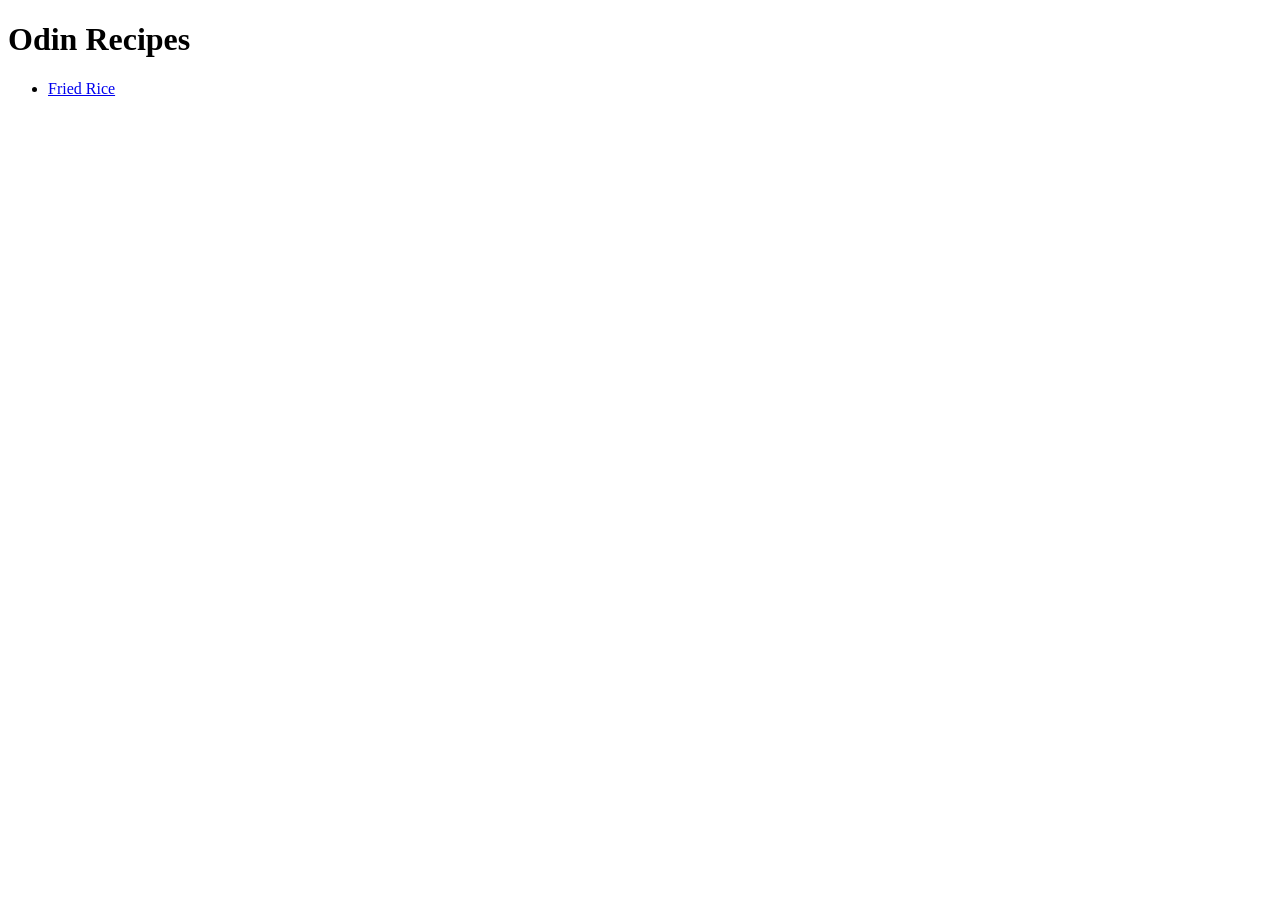
==== index.html @ 9ec56474 "Added two new folders and the first recipe page" ====
<!DOCTYPE html>
<html lang="en">
<head>
    <meta charset="UTF-8">
    <meta name="viewport" content="width=device-width, initial-scale=1.0">
    <title>Home | Recipes</title>
</head>
<body>
    <h1>Odin Recipes</h1>
        <ul>
            <li>
                <a href="recipes/fried-rice.html">Fried Rice</a>
            </li>
        </ul>
</body>
</html>
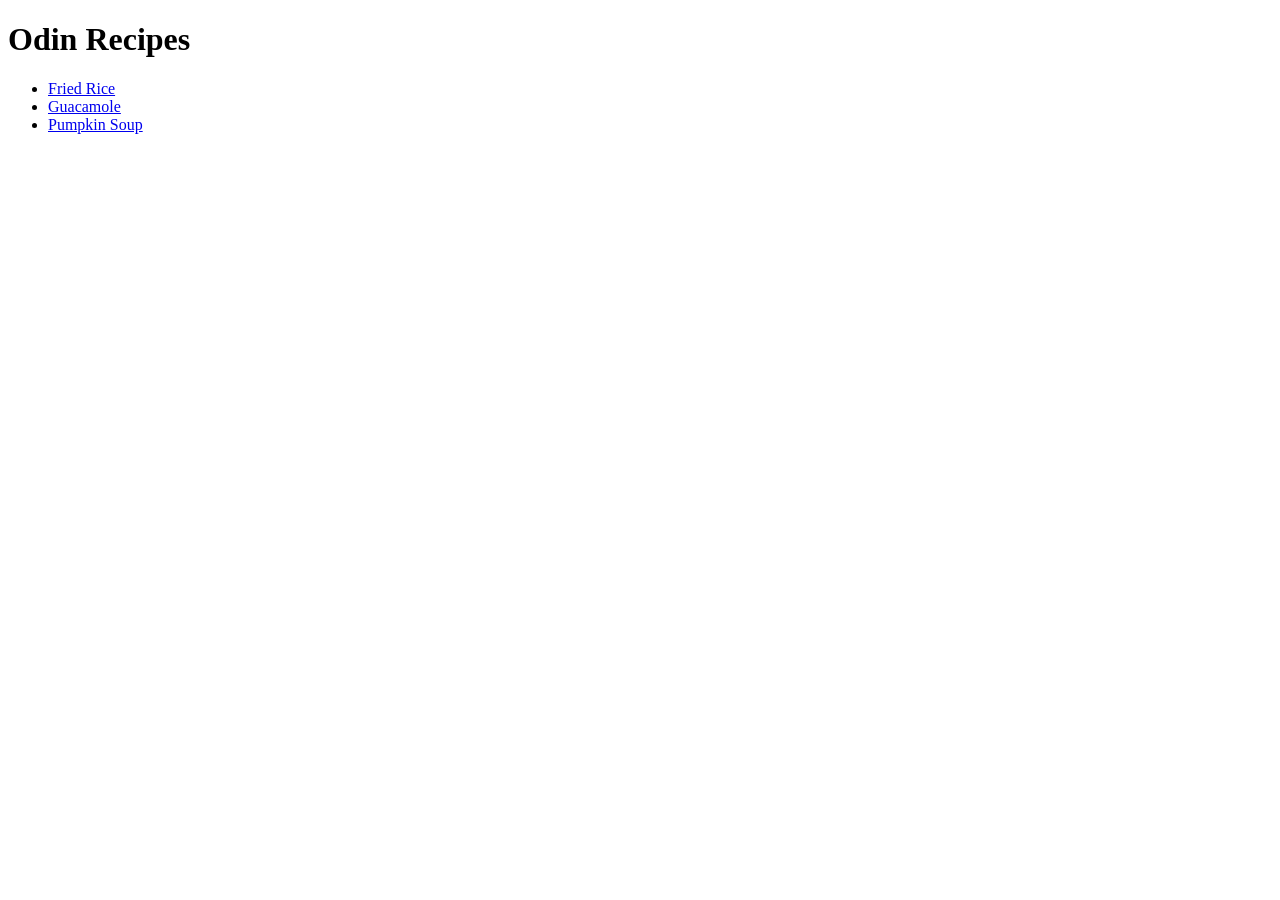
==== commit 48fb8be4: "Add links to the two new recipes" ====
--- a/index.html
+++ b/index.html
@@ -11,6 +11,12 @@
             <li>
                 <a href="recipes/fried-rice.html">Fried Rice</a>
             </li>
+            <li>
+                <a href="recipes/guacamole.html">Guacamole</a>
+            </li>
+            <li>
+                <a href="recipes/pumpkin-soup.html">Pumpkin Soup</a>
+            </li>
         </ul>
 </body>
 </html>
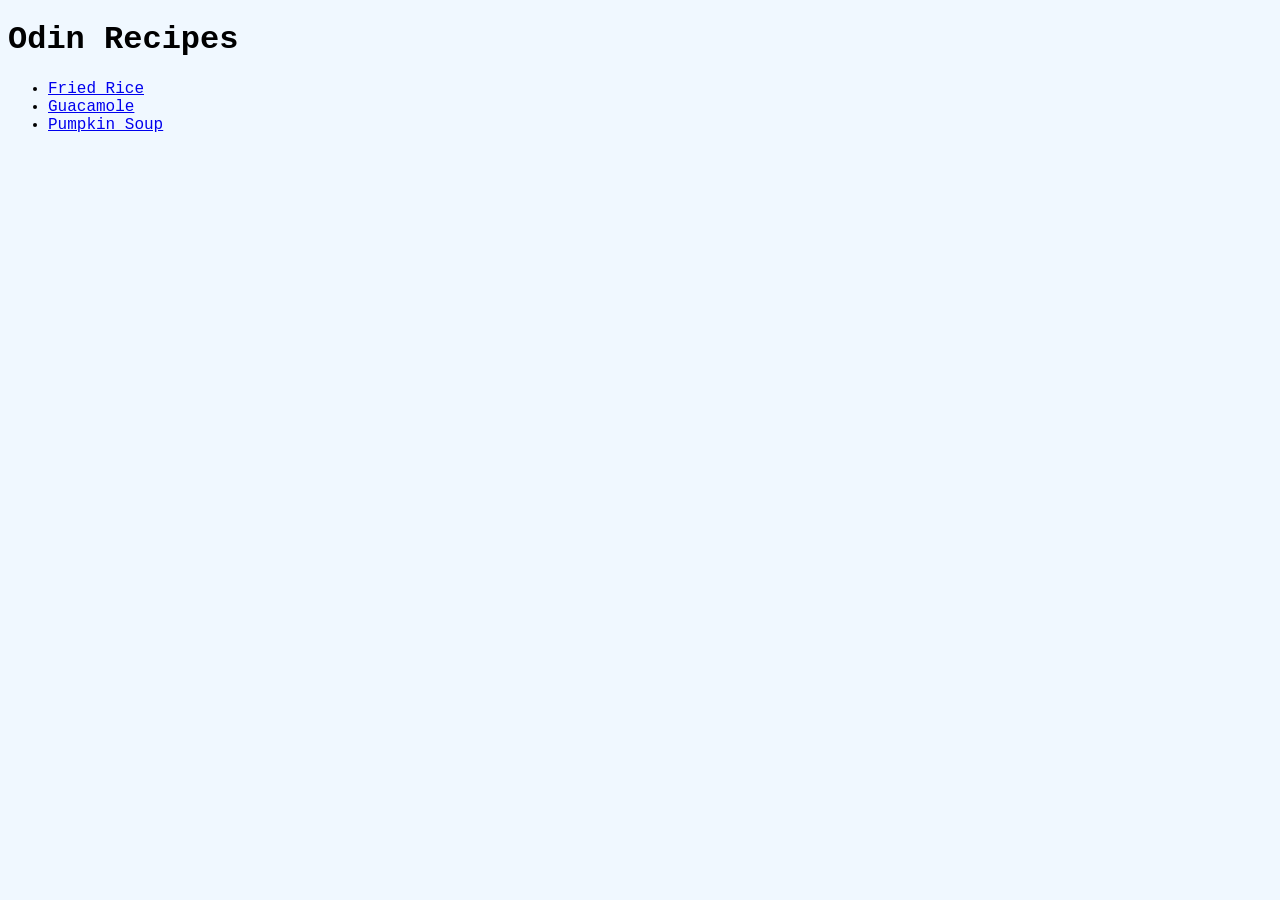
==== commit 415e28b7: "Add more styling to the pages" ====
--- a/index.html
+++ b/index.html
@@ -4,8 +4,9 @@
     <meta charset="UTF-8">
     <meta name="viewport" content="width=device-width, initial-scale=1.0">
     <title>Home | Recipes</title>
+    <link rel="stylesheet" href="style.css">
 </head>
-<body>
+<body class="home-page">
     <h1>Odin Recipes</h1>
         <ul>
             <li>
--- a/style.css
+++ b/style.css
@@ -0,0 +1,22 @@
+.home-page {
+    background-color: aliceblue;
+}
+
+.home-page,
+.fried-rice,
+.guacamole,
+.pumpkin-soup {
+    font-family:'Courier New', Courier, monospace;
+}
+
+.fried-rice {
+    background-color: #F59C27;
+}
+
+.guacamole {
+    background-color: #ABE398;
+}
+
+.pumpkin-soup {
+    background-color: #DE8604;
+}
